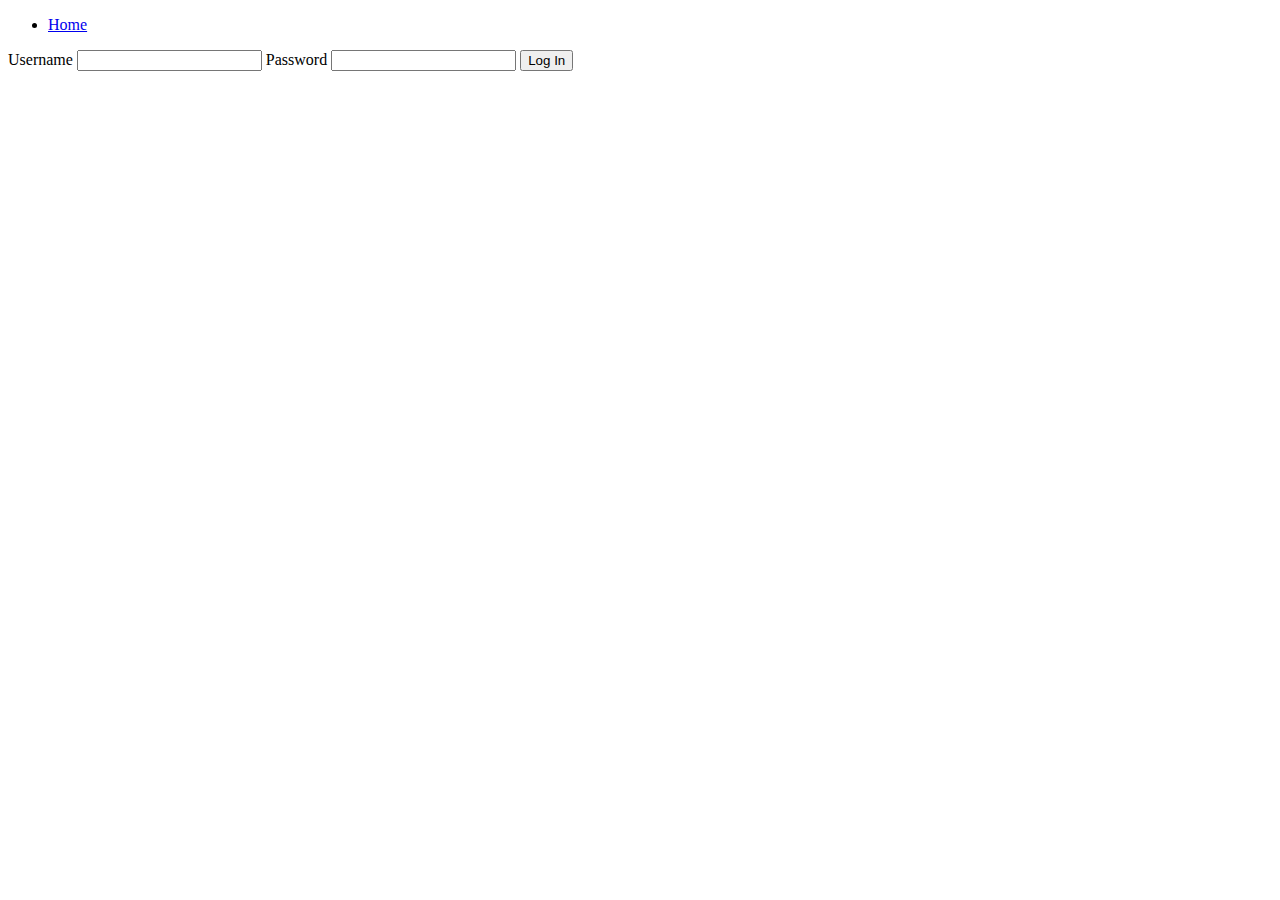
==== src/main/resources/templates/loginWithSecret.html @ 7e641fa1 "AuthLAb" ====
<!doctype html>
<html lang="en">
<head>
  <meta charset="UTF-8">
  <meta name="viewport"
        content="width=device-width, user-scalable=no, initial-scale=1.0, maximum-scale=1.0, minimum-scale=1.0">
  <meta http-equiv="X-UA-Compatible" content="ie=edge">
  <title>Login Page</title>
  <link rel="stylesheet" type="text/css" href="style.css">

</head>
<body>
<nav class="navbar">
  <ul>
    <li><a href="/">Home</a></li>
    <li id="logoutLink" style="display: none;"><a href="/logoutWithSecret">Log Out</a></li>
  </ul>
</nav>
<form action="/loginWithSecret" method="POST">
  <label for="username">Username</label>
  <input type="text" name="username" id="username">

  <label for="password">Password</label>
  <input type="password" name="password" id="password">

  <input type="submit" value="Log In">
</form>

</body>
</html>
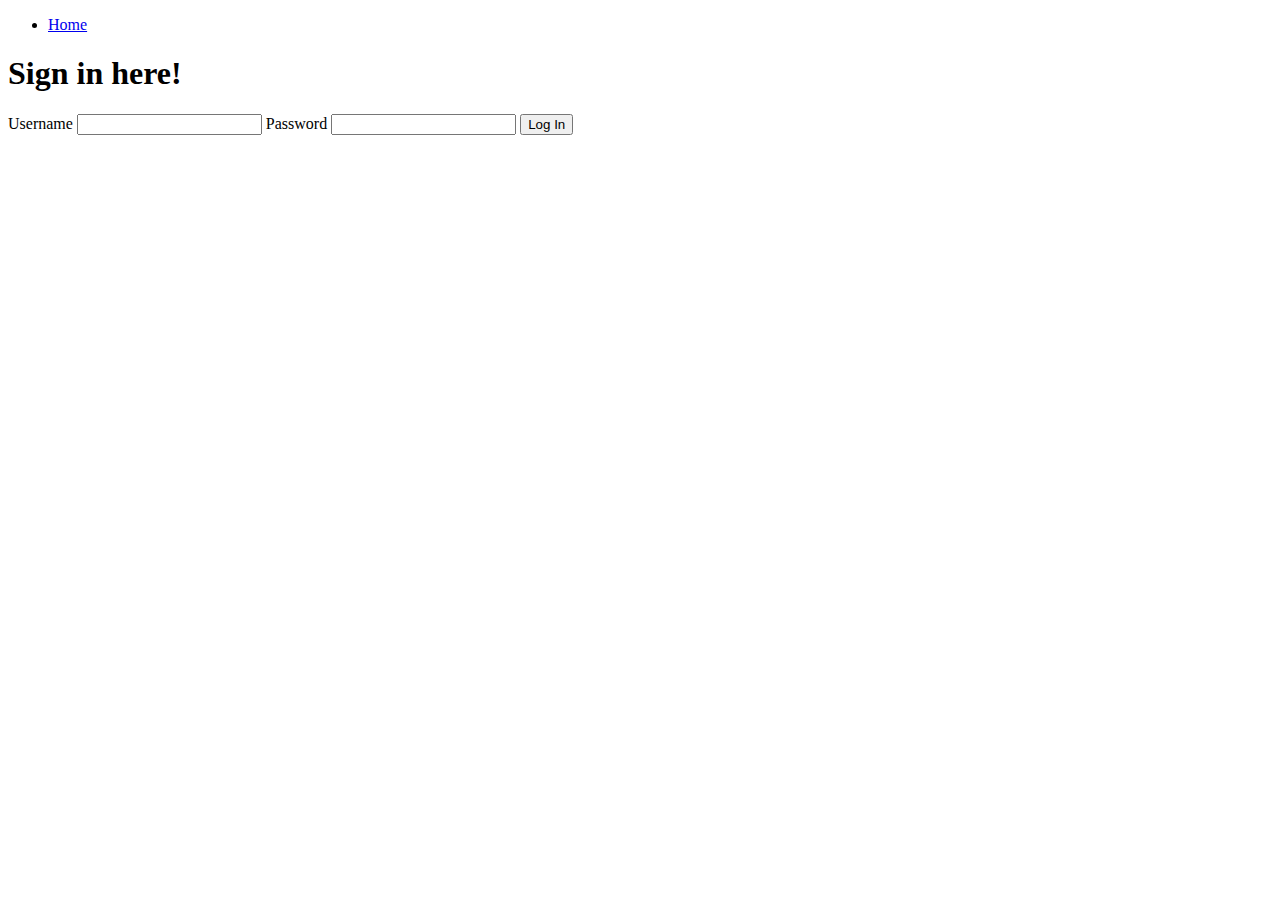
==== commit f8aec24a: "update" ====
--- a/src/main/resources/templates/loginWithSecret.html
+++ b/src/main/resources/templates/loginWithSecret.html
@@ -1,5 +1,5 @@
 <!doctype html>
-<html lang="en">
+<html lang="en" xmlns:th="http://www.w3.org/1999/xhtml">
 <head>
   <meta charset="UTF-8">
   <meta name="viewport"
@@ -13,9 +13,10 @@
 <nav class="navbar">
   <ul>
     <li><a href="/">Home</a></li>
-    <li id="logoutLink" style="display: none;"><a href="/logoutWithSecret">Log Out</a></li>
   </ul>
 </nav>
+<h1>Sign in here!</h1>
+
 <form action="/loginWithSecret" method="POST">
   <label for="username">Username</label>
   <input type="text" name="username" id="username">
